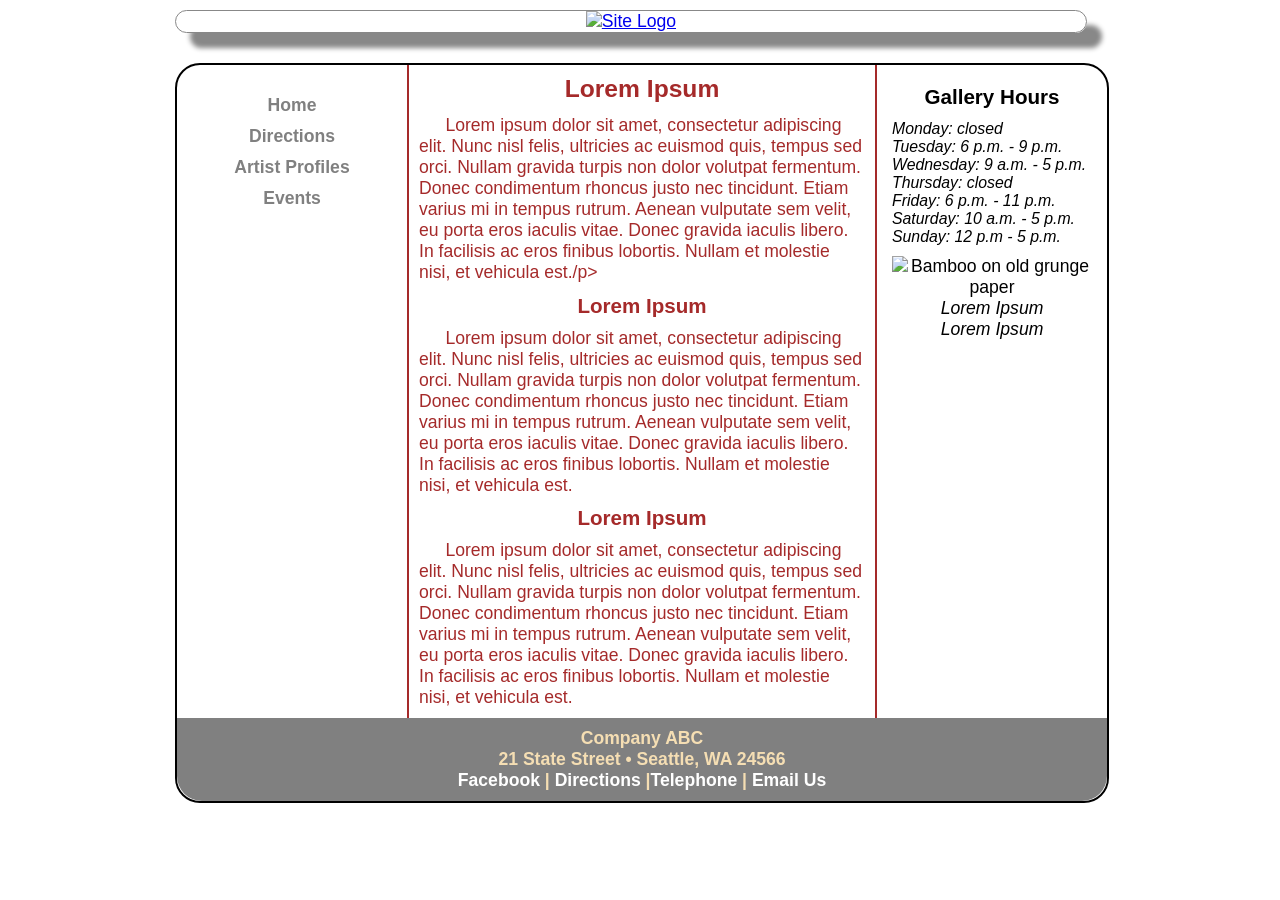
==== about.html @ 32f25afb "Add files via upload" ====
<!DOCTYPE html>
<html lang="en">
  <head>
	<!-- 
		Final Project CMIS 410
		Author: Mickayla Morrow
		Date: Today's date-
		
		These web pages are for educational purposes only, all content should be considered fictional. 
	
	-->

<meta http-equiv = "Content-Type" content = "text/html; charset=utf-8" />
<title>Rustic Roots Pottery</title>
   <link href="styles.css" rel="stylesheet" />


</head>

<body>

<div id = "container"> 

<header> 

<a href="index.html"><img src="images/SiteLogo.png" alt="Site Logo"/></a>

</header> 

<div id = "wrapper">
		 
<nav> 
	<ul>
	  <li><a href = "index.html">Home</a></li>
	  <li><a href = "pots.html">Directions</a></li>
	  <li><a href = "about.html">Artist Profiles</a></li>
	  <li><a href = "plants.html">Events</a></li>
	</ul>
</nav> 
	 
<article id = "main"> 

<h2>Lorem Ipsum</h2>
	<p>Lorem ipsum dolor sit amet, consectetur adipiscing elit. Nunc nisl felis, ultricies ac euismod quis, tempus sed orci. Nullam gravida turpis non dolor volutpat fermentum. Donec condimentum rhoncus justo nec tincidunt. Etiam varius mi in tempus rutrum. Aenean vulputate sem velit, eu porta eros iaculis vitae. Donec gravida iaculis libero. In facilisis ac eros finibus lobortis. Nullam et molestie nisi, et vehicula est./p>

<h3>Lorem Ipsum</h3>
	<p>Lorem ipsum dolor sit amet, consectetur adipiscing elit. Nunc nisl felis, ultricies ac euismod quis, tempus sed orci. Nullam gravida turpis non dolor volutpat fermentum. Donec condimentum rhoncus justo nec tincidunt. Etiam varius mi in tempus rutrum. Aenean vulputate sem velit, eu porta eros iaculis vitae. Donec gravida iaculis libero. In facilisis ac eros finibus lobortis. Nullam et molestie nisi, et vehicula est.</p>

<h3>Lorem Ipsum</h3>
	<p>Lorem ipsum dolor sit amet, consectetur adipiscing elit. Nunc nisl felis, ultricies ac euismod quis, tempus sed orci. Nullam gravida turpis non dolor volutpat fermentum. Donec condimentum rhoncus justo nec tincidunt. Etiam varius mi in tempus rutrum. Aenean vulputate sem velit, eu porta eros iaculis vitae. Donec gravida iaculis libero. In facilisis ac eros finibus lobortis. Nullam et molestie nisi, et vehicula est.</p>

</article> <!-- end main -->

<aside> 

<h3>Gallery Hours</h3>

	<p>Monday: closed</p>
	<p>Tuesday: 6 p.m. - 9 p.m.</p>
	<p>Wednesday:  9 a.m. - 5 p.m.</p>
	<p>Thursday: closed</p>
	<p>Friday: 6 p.m. - 11 p.m.</p>
	<p>Saturday: 10 a.m. - 5 p.m.</p>
	<p>Sunday: 12 p.m - 5 p.m.</p>

<figure>
  <img src = "images/bamboo.jpg" alt = "Bamboo on old grunge paper"  />

  <figcaption>
    Lorem Ipsum<br />
    Lorem Ipsum
  </figcaption> 
</figure>

</aside>   

<footer> 

	<p>Company ABC<br />
	21 State Street &bull; Seattle, WA 24566<br />
	<a href = "https://facebook.com" target="_blank">Facebook</a> | <a href = "#">Directions</a> |<a href = "#">Telephone</a> | <a href = "#">Email Us</a></p>

</footer>  

</div> <!-- end wrapper --> 
</div> <!-- end container -->

</body>
</html>
---- styles.css ----
@charset "utf-8";
/*
   sample start file for final project - educational use only
   
   Author:   Mickayla Morrow
   Date:     
   
  

*/

* {
    margin: 0; 
    padding: 0;
}

body {
    font-size: 1.1em;
    font-family: Arial, Helvetica, sans-serif;
	background-color: white;
}

#container {
    width: 930px;
    border-width: 1px;
    margin: 0 auto;
    background-color: white;
}


header {
    width: 910px;	/* reduced by 20px to accommodate shadow */
    margin-bottom: 30px;
    margin-top: 10px;
    text-align: center;
    border: 1px solid #888888;
    box-shadow: 15px 15px 5px 0 #888888;
    border-radius: 25px;  	
}

nav {
    width: 200px;
    margin: 0 5px 0 5px; 
    padding: 25px 10px 0 10px;
    float: left;
    text-align: center;
}

nav ul {
    font-weight: bold;
    list-style: none;
}

nav ul li a {
    padding: 5px;
    color: gray;
    text-decoration: none;
    display:block;
}

nav ul li a:hover {
    background: gray;
    border-radius: 10px;
    color: white;
}

#main {
    width: 446px;
    padding: 10px;
    float: left;
    color: brown;
    border-left: 2px solid;
    border-right: 2px solid;    
    
}

#main p {
    text-indent: 1.5em;
}

figure{
    padding-top: 10px;
    text-align: center;
}

figcaption {
    font-style: italic;
}

aside {
    width: 200px;
    margin: 0 5px 0 5px;
    padding: 10px;
    float: right;
}

aside p {
    font-style: italic;
    font-size: 0.9em;
}

h2 {
    font-size: 1.4em;
    text-align: center;
    padding-bottom: 0.5em;
}

h3 {
    text-align: center;
    padding-bottom: 0.5em;
    padding-top: 0.5em;
}

footer {
    width: 910px;
    margin: 0;
    padding: 10px;
    background-color: gray;
    clear: both;
    color: wheat;
    font-weight: bold;
    text-align: center;
	border-bottom-left-radius: 25px;
	border-bottom-right-radius: 25px;
}

#wrapper {
    width: 930px;
    margin-bottom: 10px;
    border: 2px solid;
    border-radius: 25px;
}/* navigation for footer */
footer a:link {
    color: white;
    text-decoration: none;
}

footer a:visited {
    color: navy;
    background-color: grey;
    text-decoration: none;
}

footer a:hover {
    text-decoration: underline;
}
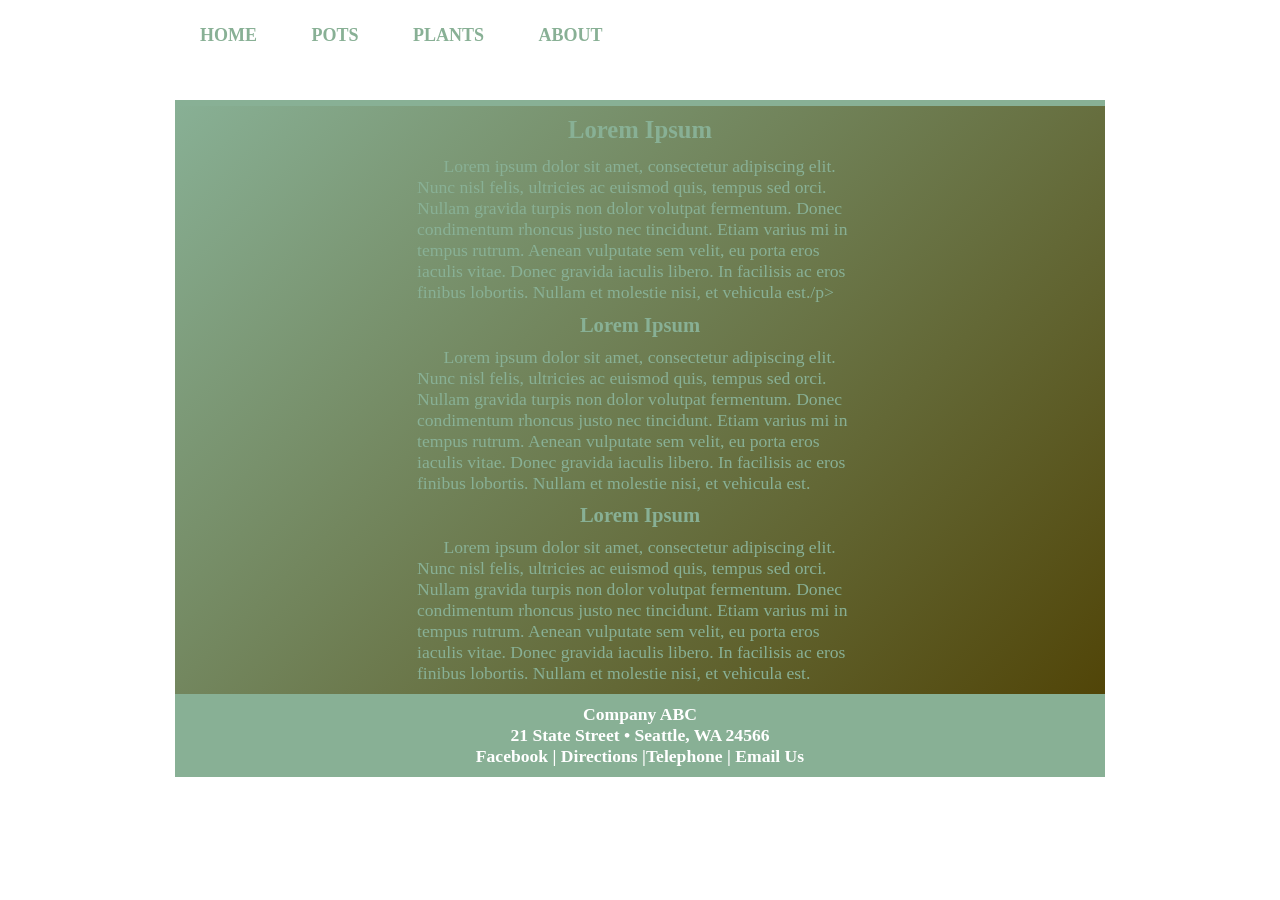
==== commit 9936a92f: "Add files via upload" ====
--- a/about.html
+++ b/about.html
@@ -11,8 +11,8 @@
 	-->
 
 <meta http-equiv = "Content-Type" content = "text/html; charset=utf-8" />
-<title>Rustic Roots Pottery</title>
-   <link href="styles.css" rel="stylesheet" />
+	<title>Rustic Roots Pottery</title>
+		<link href="styles.css" rel="stylesheet" />
 
 
 </head>
@@ -21,22 +21,22 @@
 
 <div id = "container"> 
 
-<header> 
-
-<a href="index.html"><img src="images/SiteLogo.png" alt="Site Logo"/></a>
-
+<header>
+	
+     <nav class="top-nav">
+       <ul class="top-nav">
+         <li><a href="index.html">Home</a></li>
+         <li><a href="pots.html">Pots</a></li>
+         <li><a href="plants.html">Plants</a></li>
+         <li><a href="about.html">About</a></li>
+       </ul>
+     </nav>
+	 
 </header> 
 
 <div id = "wrapper">
 		 
-<nav> 
-	<ul>
-	  <li><a href = "index.html">Home</a></li>
-	  <li><a href = "pots.html">Directions</a></li>
-	  <li><a href = "about.html">Artist Profiles</a></li>
-	  <li><a href = "plants.html">Events</a></li>
-	</ul>
-</nav> 
+
 	 
 <article id = "main"> 
 
@@ -53,23 +53,7 @@
 
 <aside> 
 
-<h3>Gallery Hours</h3>
 
-	<p>Monday: closed</p>
-	<p>Tuesday: 6 p.m. - 9 p.m.</p>
-	<p>Wednesday:  9 a.m. - 5 p.m.</p>
-	<p>Thursday: closed</p>
-	<p>Friday: 6 p.m. - 11 p.m.</p>
-	<p>Saturday: 10 a.m. - 5 p.m.</p>
-	<p>Sunday: 12 p.m - 5 p.m.</p>
-
-<figure>
-  <img src = "images/bamboo.jpg" alt = "Bamboo on old grunge paper"  />
-
-  <figcaption>
-    Lorem Ipsum<br />
-    Lorem Ipsum
-  </figcaption> 
 </figure>
 
 </aside>   
--- a/styles.css
+++ b/styles.css
@@ -20,31 +20,48 @@
 	background-color: white;
 }
 
+
 #container {
+	position: center;
     width: 930px;
     border-width: 1px;
     margin: 0 auto;
+	background-color: white;
+}
+
+
+header {
+    width: 100%;
+    height: 100px;
+    position: sticky;
+    top: 0; left: 0;
     background-color: white;
-}
-
-
-header {
-    width: 910px;	/* reduced by 20px to accommodate shadow */
-    margin-bottom: 30px;
-    margin-top: 10px;
-    text-align: center;
-    border: 1px solid #888888;
-    box-shadow: 15px 15px 5px 0 #888888;
-    border-radius: 25px;  	
-}
-
-nav {
-    width: 200px;
-    margin: 0 5px 0 5px; 
-    padding: 25px 10px 0 10px;
-    float: left;
-    text-align: center;
-}
+    border-bottom: 6px solid #88b095;
+    font-family: Playfair Display;
+    font-size:18px;
+}
+
+
+
+.top-nav {
+	position: absolute;
+	top: 0;
+	width: 100%;
+	z-index: 10;
+}
+
+li {
+    display: inline-block;
+    margin:20px;
+    height: 35px;
+    text-transform: uppercase; 
+}
+
+a {
+    text-decoration: none;
+    color: #C6A3F4;
+}
+
 
 nav ul {
     font-weight: bold;
@@ -53,13 +70,13 @@
 
 nav ul li a {
     padding: 5px;
-    color: gray;
+    color: #88b095;
     text-decoration: none;
     display:block;
 }
 
 nav ul li a:hover {
-    background: gray;
+    background: #4e3f00;
     border-radius: 10px;
     color: white;
 }
@@ -67,12 +84,11 @@
 #main {
     width: 446px;
     padding: 10px;
-    float: left;
-    color: brown;
-    border-left: 2px solid;
-    border-right: 2px solid;    
-    
-}
+	margin: auto;
+    color: #88b095;
+	font-family: Playfair Display;    
+}
+
 
 #main p {
     text-indent: 1.5em;
@@ -87,18 +103,19 @@
     font-style: italic;
 }
 
-aside {
-    width: 200px;
-    margin: 0 5px 0 5px;
-    padding: 10px;
-    float: right;
-}
+
 
 aside p {
     font-style: italic;
     font-size: 0.9em;
 }
 
+h1 {
+	background: #fff;
+	color: #88b095;
+	text-align: center;
+}
+
 h2 {
     font-size: 1.4em;
     text-align: center;
@@ -109,38 +126,93 @@
     text-align: center;
     padding-bottom: 0.5em;
     padding-top: 0.5em;
+}
+
+h4 {
+    text-align: center;
+    padding-bottom: 0.5em;
+    font-size: 2.4em;
+	color: #4e3f00;
 }
 
 footer {
     width: 910px;
     margin: 0;
     padding: 10px;
-    background-color: gray;
+    background-color: #88b095;
     clear: both;
-    color: wheat;
+    color: white;
     font-weight: bold;
     text-align: center;
-	border-bottom-left-radius: 25px;
-	border-bottom-right-radius: 25px;
+	font-family: Lora;
 }
 
 #wrapper {
-    width: 930px;
-    margin-bottom: 10px;
-    border: 2px solid;
-    border-radius: 25px;
-}/* navigation for footer */
+    max-width: 930px;
+    margin: 0 auto;
+	background-image: linear-gradient(135deg, #88b095 0%, #4e3f00 100%);
+}
+
+/* navigation for footer */
+
 footer a:link {
     color: white;
     text-decoration: none;
+	font-family: Lora;
 }
 
 footer a:visited {
-    color: navy;
-    background-color: grey;
+    color: #4e3f00;
+    background-color: #88b095;
     text-decoration: none;
 }
 
 footer a:hover {
     text-decoration: underline;
 }
+
+.features {
+	display: grid;
+	gap: 24px;
+	grid-template-columns: repeat(auto-fit, minmax(220px, 1fr));
+	padding: 40px 20px;
+}
+.features article {
+	background: #fff;
+	border-radius: 12px;
+	padding: 24px;
+	box-shadow: 0 1px 0 rgba(15, 23, 42, .06);
+	border: 1px solid #e2e8f0;
+}
+
+.hero {
+  background:url("images/Flowers.jpg") center/cover no-repeat;
+  padding:120px 24px;
+  color:#fff;
+}
+
+div.gallery {
+  display: flex;
+  flex-wrap: wrap;
+  justify-content: center;
+}
+
+div.gallery-item {
+  margin: 5px;
+  border: 1px solid #ccc;
+  width: 180px;
+}
+
+div.gallery-item:hover {
+  border: 1px solid #777;
+}
+
+div.gallery-item img {
+  width: 100%;
+  height: auto;
+}
+
+div.gallery-item div.desc {
+  padding: 15px;
+  text-align: center;
+}
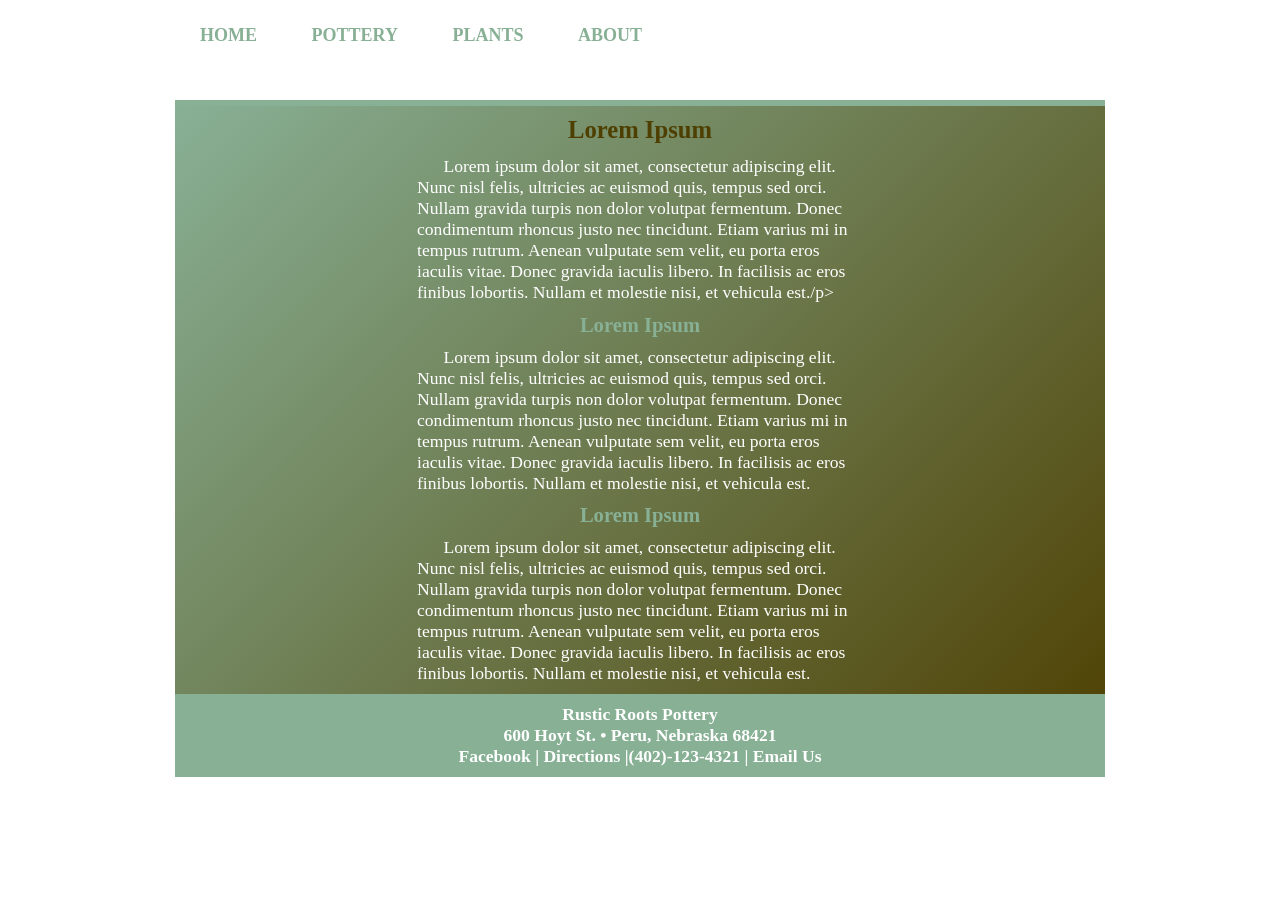
==== commit 6d3105c0: "Add files via upload" ====
--- a/about.html
+++ b/about.html
@@ -23,10 +23,10 @@
 
 <header>
 	
-     <nav class="top-nav">
+	<nav class="top-nav">
        <ul class="top-nav">
          <li><a href="index.html">Home</a></li>
-         <li><a href="pots.html">Pots</a></li>
+         <li><a href="pots.html">Pottery</a></li>
          <li><a href="plants.html">Plants</a></li>
          <li><a href="about.html">About</a></li>
        </ul>
@@ -60,9 +60,9 @@
 
 <footer> 
 
-	<p>Company ABC<br />
-	21 State Street &bull; Seattle, WA 24566<br />
-	<a href = "https://facebook.com" target="_blank">Facebook</a> | <a href = "#">Directions</a> |<a href = "#">Telephone</a> | <a href = "#">Email Us</a></p>
+	<p>Rustic Roots Pottery<br />
+	600 Hoyt St. &bull; Peru, Nebraska 68421<br />
+	<a href = "https://facebook.com" target="_blank">Facebook</a> | <a href = "https://www.google.com/maps">Directions</a> |<a href = "tel:+4021234321">(402)-123-4321</a> | <a href = "mailto:emailaddress@mail.com">Email Us</a></p>
 
 </footer>  
 
--- a/styles.css
+++ b/styles.css
@@ -31,16 +31,18 @@
 
 
 header {
-    width: 100%;
+	display: flex;
+	align-items: center;
+    position: relative;
+	background-color: white;
+    border-bottom: 6px solid #88b095;
+    font-family: "Playfair Display", serif;
+    font-size:18px;
+	width: 100%;
     height: 100px;
-    position: sticky;
-    top: 0; left: 0;
-    background-color: white;
-    border-bottom: 6px solid #88b095;
-    font-family: Playfair Display;
-    font-size:18px;
-}
-
+	top: 0; 
+	left: 0;
+}
 
 
 .top-nav {
@@ -48,6 +50,8 @@
 	top: 0;
 	width: 100%;
 	z-index: 10;
+	margin-right: auto;
+	margin-left: auto;
 }
 
 li {
@@ -86,12 +90,16 @@
     padding: 10px;
 	margin: auto;
     color: #88b095;
-	font-family: Playfair Display;    
+	font-family: "Playfair Display", serif;    
 }
 
 
 #main p {
     text-indent: 1.5em;
+}
+
+p {
+	color: white;
 }
 
 figure{
@@ -120,6 +128,7 @@
     font-size: 1.4em;
     text-align: center;
     padding-bottom: 0.5em;
+	color: #4e3f00;
 }
 
 h3 {
@@ -178,7 +187,7 @@
 	padding: 40px 20px;
 }
 .features article {
-	background: #fff;
+	background: #88b095;
 	border-radius: 12px;
 	padding: 24px;
 	box-shadow: 0 1px 0 rgba(15, 23, 42, .06);
@@ -191,6 +200,8 @@
   color:#fff;
 }
 
+
+/* plant gallery */
 div.gallery {
   display: flex;
   flex-wrap: wrap;
@@ -215,4 +226,26 @@
 div.gallery-item div.desc {
   padding: 15px;
   text-align: center;
-}+}
+
+/*video */
+
+
+/* pottery images and prices */
+.card {
+	flex-direction: column;
+	align-items: center;
+	box-shadow: 0 4px 8px 0 rgba(0, 0, 0, 0.2);
+	max-width: 300px;
+	margin: auto;
+	text-align: center;
+	font-family: "Playfair Display", serif;
+}
+
+.price {
+	color: white;
+	font-size: 22px;
+	text-align: center;
+}
+
+
